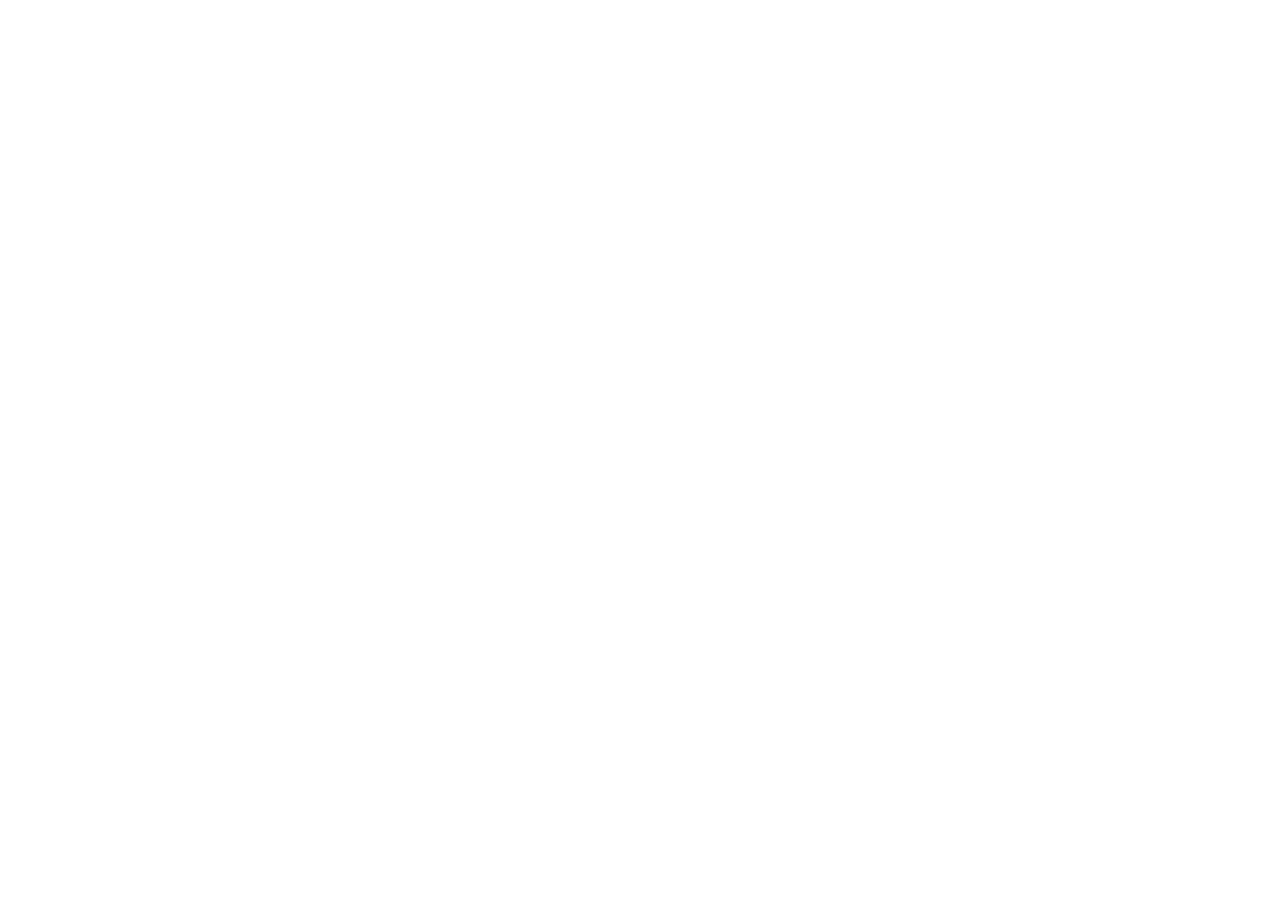
==== email/index.html @ dfe01a02 "esercizio: parte del dado eseguito" ====
<!DOCTYPE html>
<html lang="en">
<head>
    <meta charset="UTF-8">
    <meta name="viewport" content="width=device-width, initial-scale=1.0">
    <title>JS EMAIl</title>
    <!--LINK CSS-->
    <link rel="stylesheet" href="./css/style.css">
</head>
<body>
    <script src="./js/scripts.js"></script>
</body>
</html>
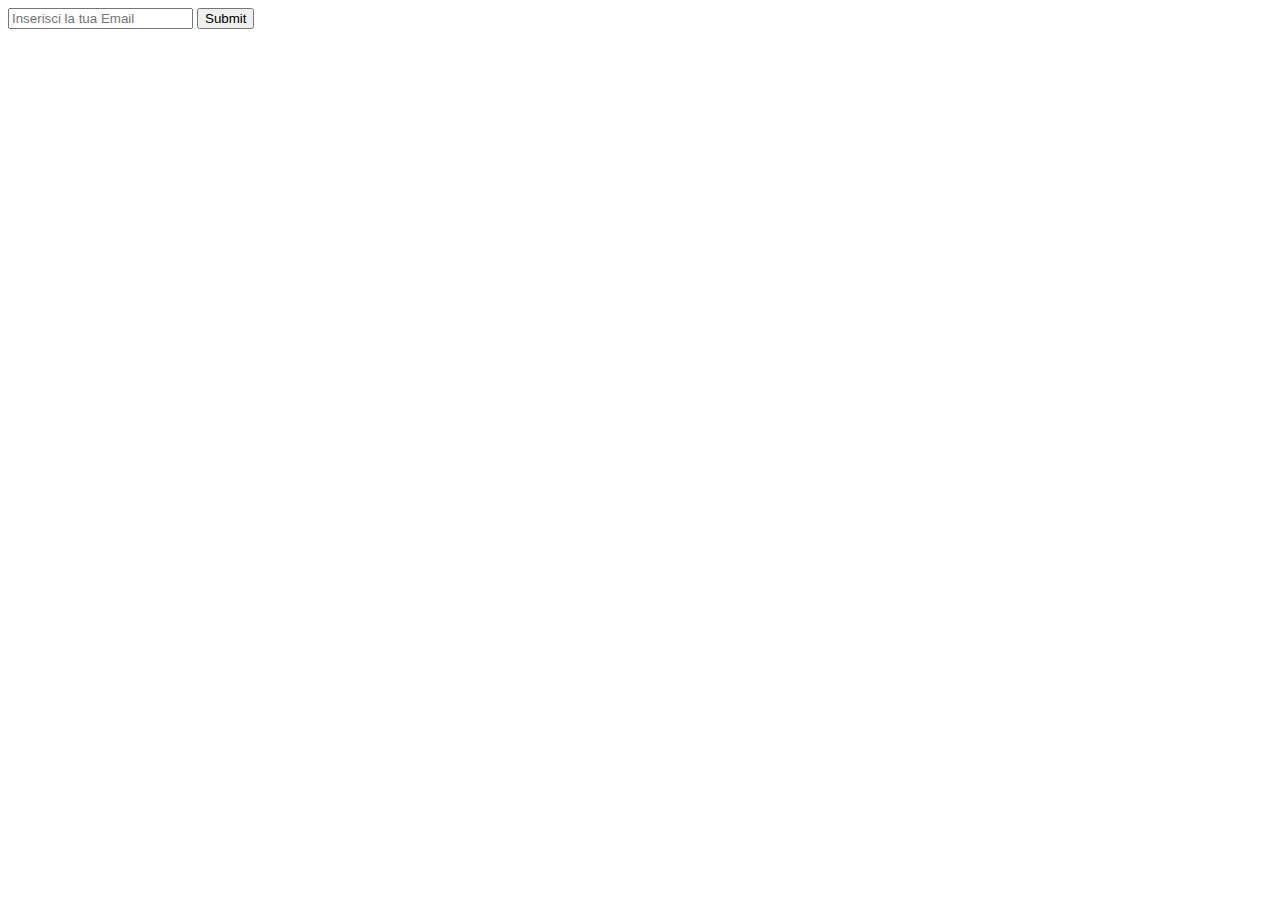
==== commit be6ce0af: "problema esercizio mail" ====
--- a/email/index.html
+++ b/email/index.html
@@ -3,11 +3,15 @@
 <head>
     <meta charset="UTF-8">
     <meta name="viewport" content="width=device-width, initial-scale=1.0">
-    <title>JS EMAIl</title>
+    <title>JS EMAIL</title>
     <!--LINK CSS-->
     <link rel="stylesheet" href="./css/style.css">
 </head>
 <body>
+    <form>
+        <input type="email" placeholder="Inserisci la tua Email" name="mail" id="user-mail">
+        <input type="submit" id="submit-button">
+    </form>
     <script src="./js/scripts.js"></script>
 </body>
 </html>